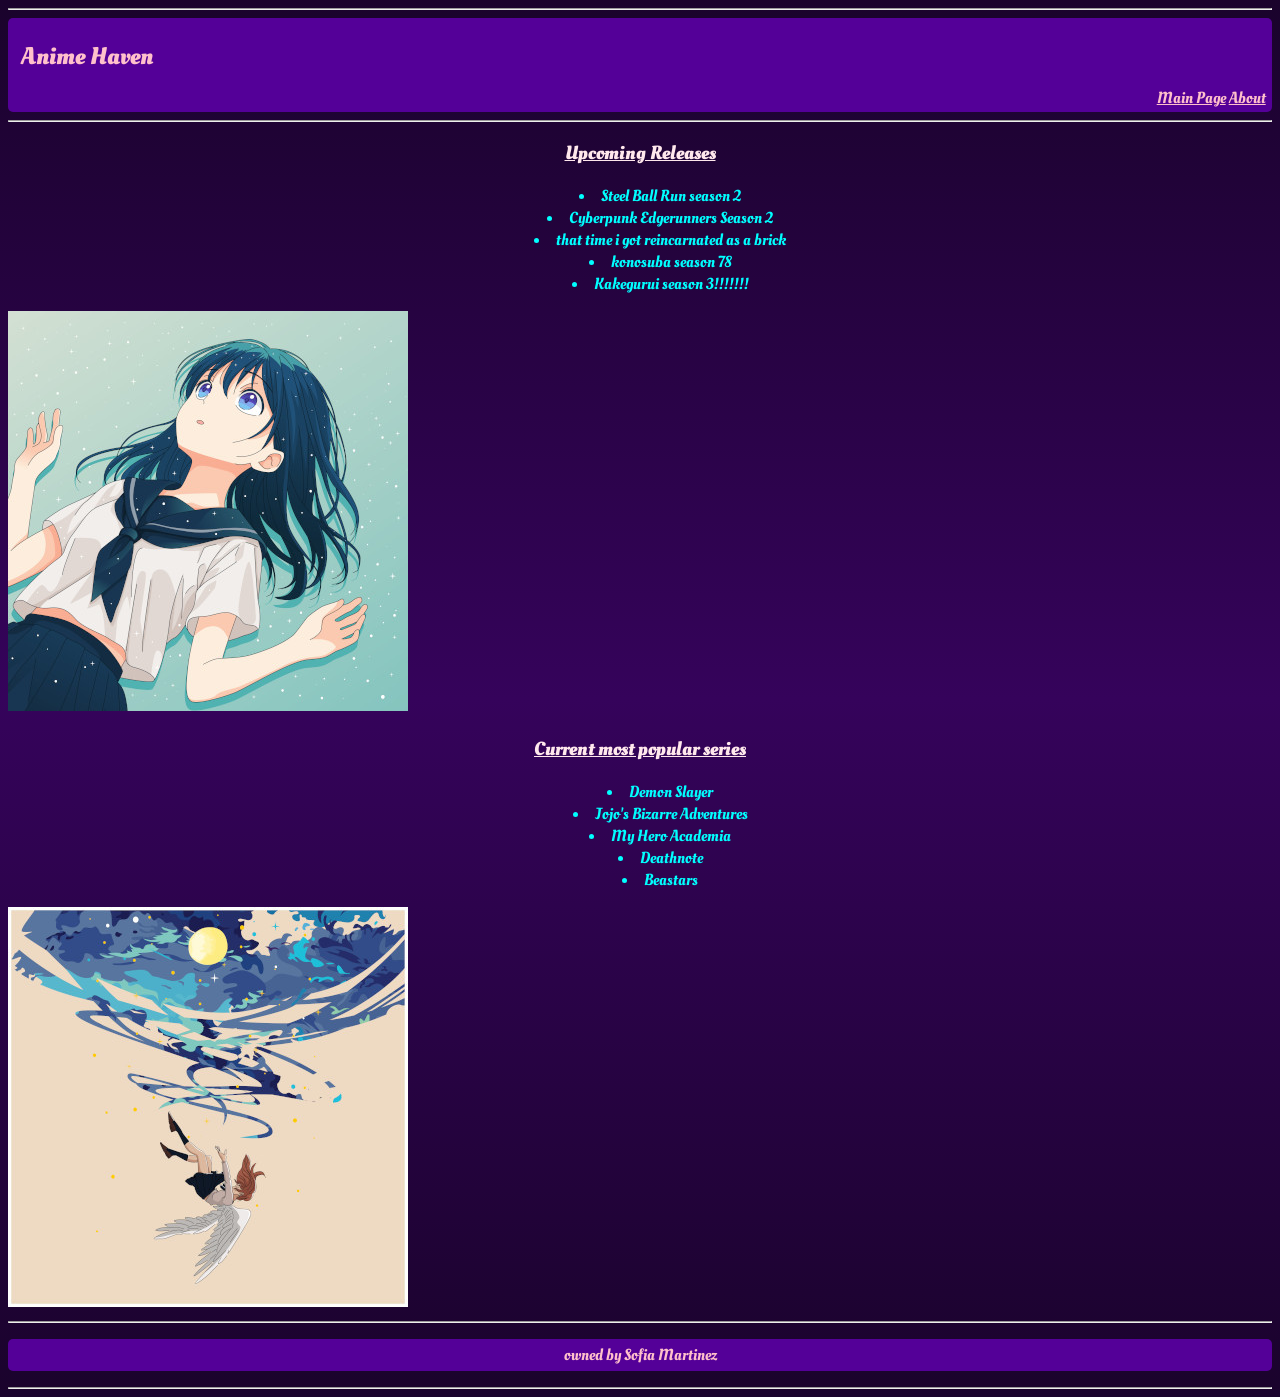
==== index.html @ 407101e0 "idk" ====
<!DOCTYPE html>

<html>

<head>
    <meta charset="UTF-8">
    <title>Anime Haven</title>
    <link rel="stylesheet" href="style.css"/>
    <link rel="stylesheet" href="https://fonts.googleapis.com/css?family=Oleo+Script"/>
</head>

<body>

    <hr>
    <header>
         <nav>
            <h1>Anime Haven</h1>
            <a href="./index.html">main page</a>
            <a href="./about.html">about</a>
        </nav>
        
    </header> 
    <hr>
    <div class  = ""></div>
        <p><h3><u>Upcoming Releases</u></h3></p>
        <ul>
            <li>Steel Ball Run season 2</li>
            <li>Cyberpunk Edgerunners Season 2</li>
            <li>that time i got reincarnated as a brick</li>
            <li>konosuba season 78</li>
            <li>Kakegurui season 3!!!!!!!</li>
        </ul>
    </div>
        <img src="./images/ands-mahardika-HDvxy4W3hJQ-unsplash.jpg" alt="anime girl lying down">

    <h3><u>Current most popular series</u></h3>

    <ol>
        <li>Demon Slayer</li>
        <li>Jojo's Bizarre Adventures</li>
        <li>My Hero Academia</li>
        <li>Deathnote</li>
        <li>Beastars</li>
    </ol>

    <img src="./images/ands-mahardika-LsbGTKAdQtw-unsplash.jpg" alt="anime angel girl falling from the sky"/>

    <hr>
    <footer>
        <p id="footer_text">owned by Sofia Martinez</p>
    </footer>
    <hr>
</body>

</html>
---- style.css ----
p{
    color: magenta;
    text-align: center;
}

h1{
    text-align: left;
    color:pink;
    padding: .5%;
}

li{
    list-style: inside;
    text-align: center;
    color: aqua;
}

nav{
    text-align:right;
    background-color:#540098;
    text-transform: capitalize;
    line-height: 90%;
    padding: .5%;
    border-radius: 5px;
}

h3{
    text-align: center;
    color: rgb(255, 232, 236);
}

hr{
    color: aliceblue;
}

body{
    background:linear-gradient(180deg, #1a032c 0%, #35035b 50%, #1a032c 100%);
    font-family:'Oleo Script', sans-serif;
}

a:link{
    color:pink;
}
a:visited{
    color: pink;
}
a:hover{
    color: rgb(225, 134, 149);
}
a:active{
    color:aliceblue;
}

#about_page{
    background:linear-gradient(180deg, #1a032c 0%, #35035b 50%, #1a032c 100%);
}

img{
    align-self:center;
}

#footer_text{
    color:pink;
}

#image_left{
    float: right;
}

footer{
    background-color:#540098;
    line-height: 200%;
    border-radius: 5px;
}
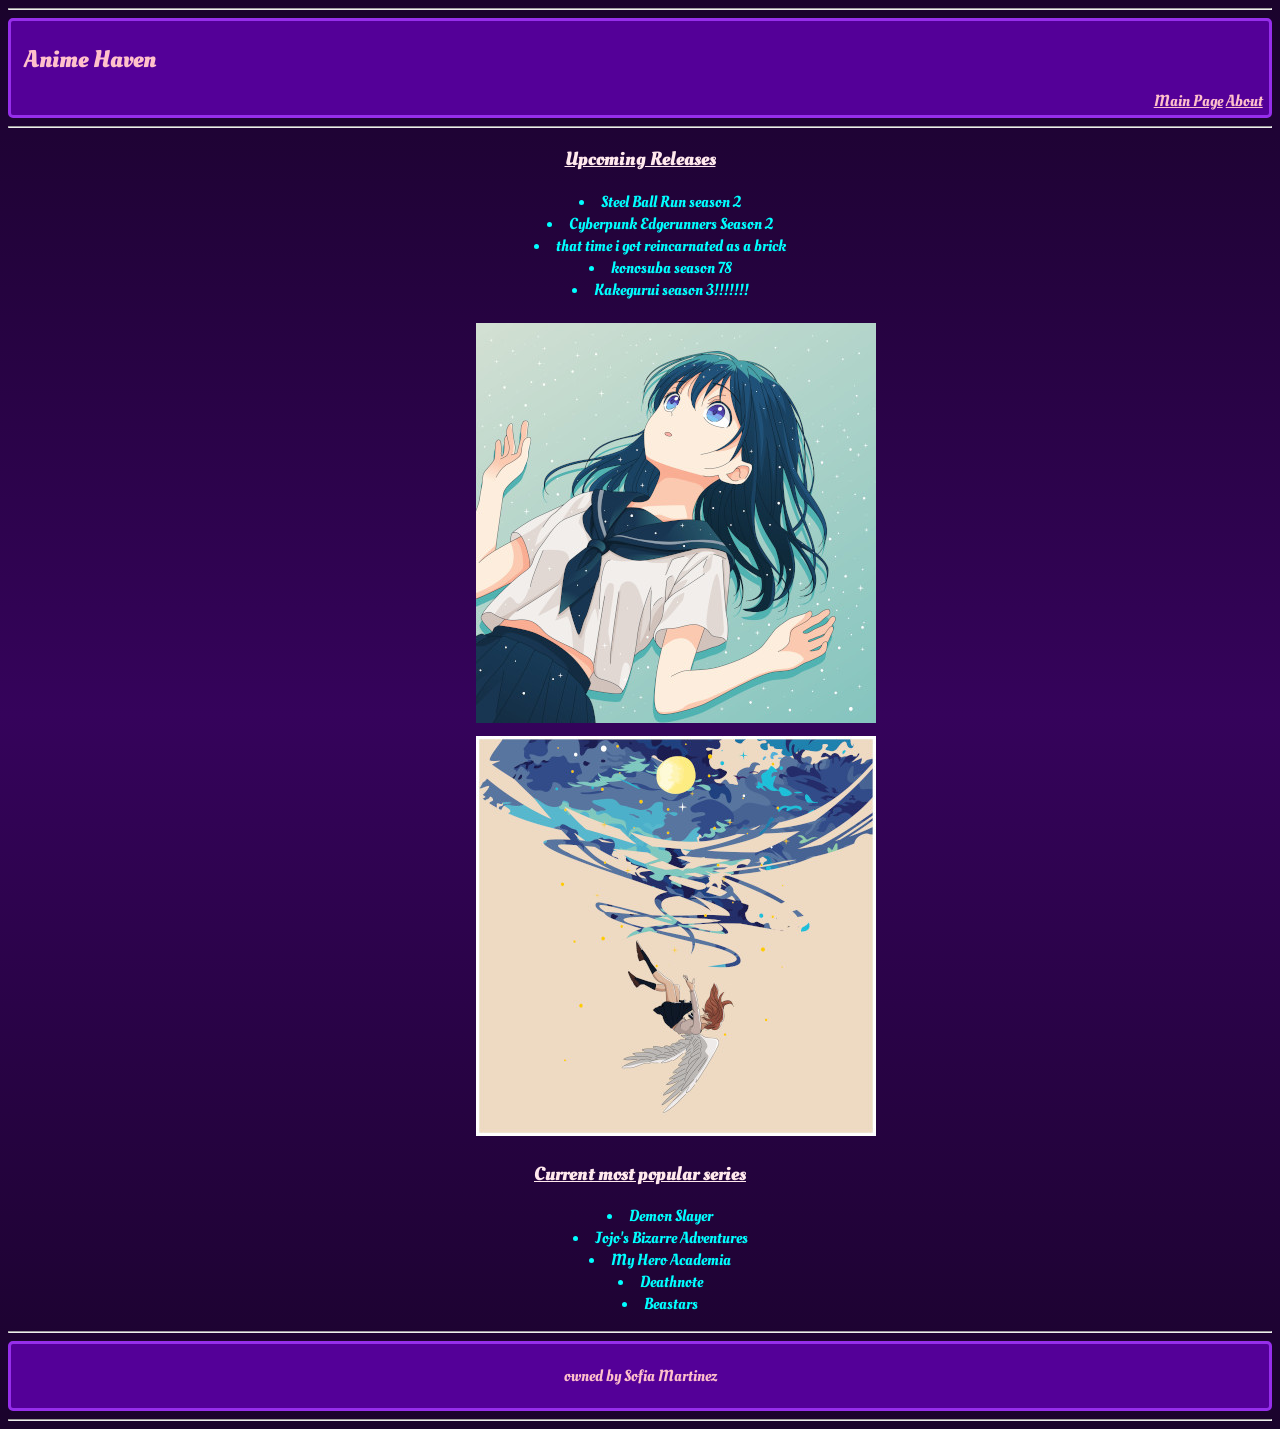
==== commit 3fa20471: "changed how the about page looks to have a background" ====
--- a/index.html
+++ b/index.html
@@ -21,7 +21,6 @@
         
     </header> 
     <hr>
-    <div class  = ""></div>
         <p><h3><u>Upcoming Releases</u></h3></p>
         <ul>
             <li>Steel Ball Run season 2</li>
@@ -30,8 +29,10 @@
             <li>konosuba season 78</li>
             <li>Kakegurui season 3!!!!!!!</li>
         </ul>
+    <div id: "images_centre">
+        <img src="./images/ands-mahardika-HDvxy4W3hJQ-unsplash.jpg" alt="anime girl lying down">
+        <img src="./images/ands-mahardika-LsbGTKAdQtw-unsplash.jpg" alt="anime angel girl falling from the sky"/>
     </div>
-        <img src="./images/ands-mahardika-HDvxy4W3hJQ-unsplash.jpg" alt="anime girl lying down">
 
     <h3><u>Current most popular series</u></h3>
 
@@ -43,7 +44,7 @@
         <li>Beastars</li>
     </ol>
 
-    <img src="./images/ands-mahardika-LsbGTKAdQtw-unsplash.jpg" alt="anime angel girl falling from the sky"/>
+
 
     <hr>
     <footer>
--- a/style.css
+++ b/style.css
@@ -22,6 +22,9 @@
     line-height: 90%;
     padding: .5%;
     border-radius: 5px;
+    border-width: .25vw;
+    border-color:#962eeb;
+    border-style: solid;
 }
 
 h3{
@@ -51,24 +54,34 @@
     color:aliceblue;
 }
 
-#about_page{
-    background:linear-gradient(180deg, #1a032c 0%, #35035b 50%, #1a032c 100%);
-}
-
 img{
-    align-self:center;
+    align-content:center;
+    margin-top: .5vw;
+    margin-left: 37%;
 }
 
 #footer_text{
     color:pink;
 }
 
-#image_left{
-    float: right;
+#images_index{
+    align-items: center;
+    display: inline;
 }
 
 footer{
     background-color:#540098;
     line-height: 200%;
     border-radius: 5px;
+    border-width: .25vw;
+    border-color:#962eeb;
+    border-style: solid;
+}
+
+.bodyText{
+    background: linear-gradient(180deg, #1a032c 0%, #35035b 50%, #1a032c 100%);
+    border-radius: 5px;
+    border-width: .25vw;
+    border-color:#962eeb;
+    border-style: solid;
 }
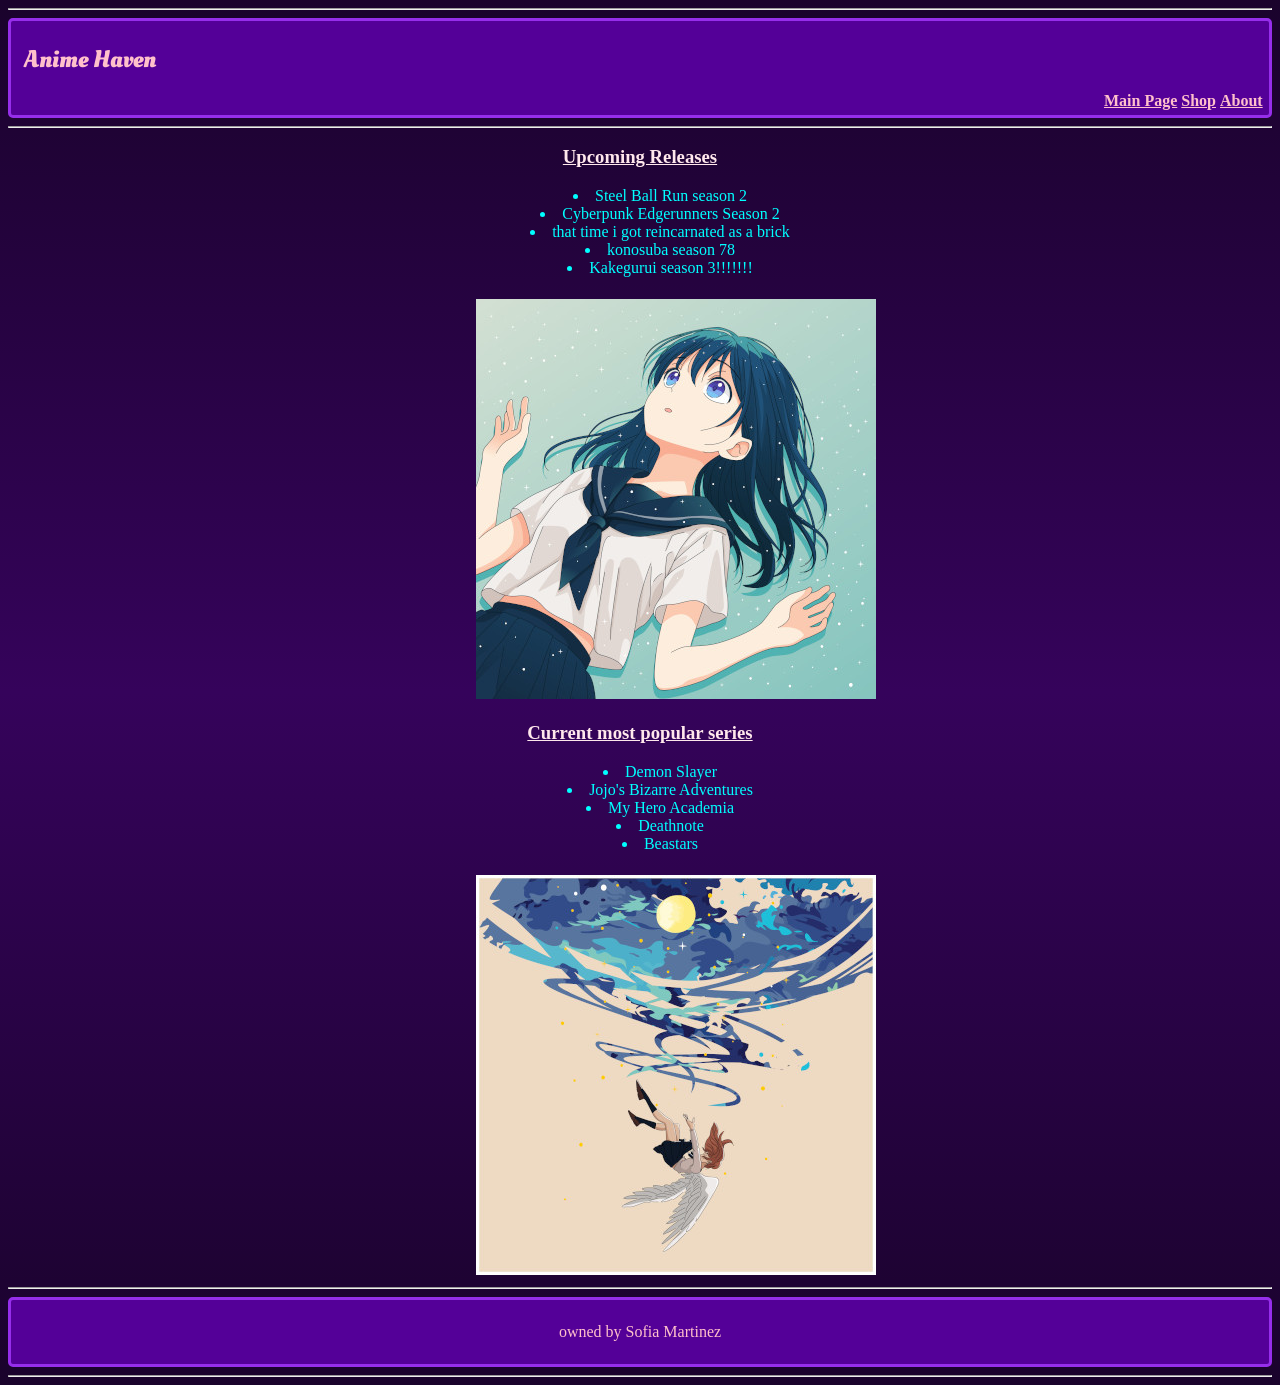
==== commit 234c2e1e: "Changed the default font to be more readable and added a shop button" ====
--- a/index.html
+++ b/index.html
@@ -14,9 +14,10 @@
     <hr>
     <header>
          <nav>
-            <h1>Anime Haven</h1>
-            <a href="./index.html">main page</a>
-            <a href="./about.html">about</a>
+            <h1 class="titleText">Anime Haven</h1>
+            <a href="./index.html" alt="link to main page">main page</a>
+            <a href="" alt="link to shop page">shop</a>
+            <a href="./about.html" alt="link to about page">about</a>
         </nav>
         
     </header> 
@@ -29,9 +30,8 @@
             <li>konosuba season 78</li>
             <li>Kakegurui season 3!!!!!!!</li>
         </ul>
-    <div id: "images_centre">
+    <div class: "images_index">
         <img src="./images/ands-mahardika-HDvxy4W3hJQ-unsplash.jpg" alt="anime girl lying down">
-        <img src="./images/ands-mahardika-LsbGTKAdQtw-unsplash.jpg" alt="anime angel girl falling from the sky"/>
     </div>
 
     <h3><u>Current most popular series</u></h3>
@@ -44,7 +44,9 @@
         <li>Beastars</li>
     </ol>
 
-
+    <div class: "image_index">
+        <img src="./images/ands-mahardika-LsbGTKAdQtw-unsplash.jpg" alt="anime angel girl falling from the sky"/>
+    </div>
 
     <hr>
     <footer>
--- a/style.css
+++ b/style.css
@@ -38,20 +38,27 @@
 
 body{
     background:linear-gradient(180deg, #1a032c 0%, #35035b 50%, #1a032c 100%);
+}
+
+.titleText{
     font-family:'Oleo Script', sans-serif;
 }
 
 a:link{
     color:pink;
+    font-weight: bold;
 }
 a:visited{
     color: pink;
+    font-weight: bold;
 }
 a:hover{
     color: rgb(225, 134, 149);
+    font-weight: bold;
 }
 a:active{
     color:aliceblue;
+    font-weight: bold;
 }
 
 img{
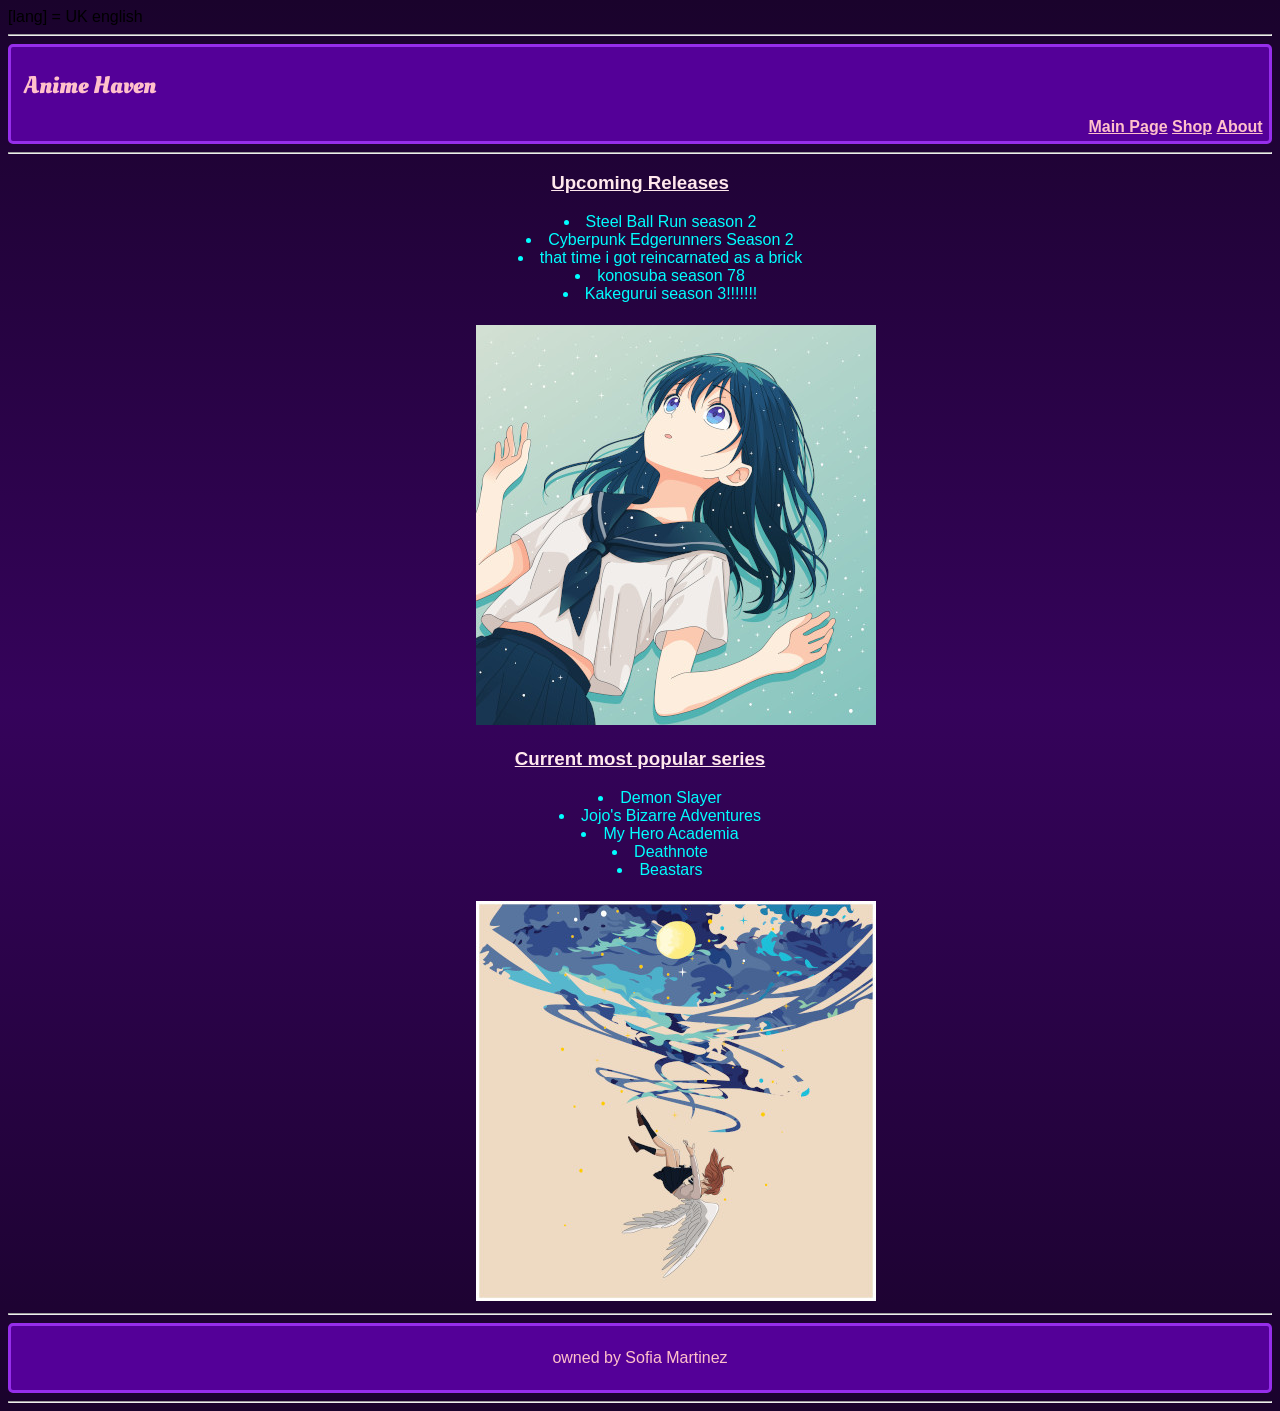
==== commit 065c15dc: "added the default language to my page" ====
--- a/index.html
+++ b/index.html
@@ -1,12 +1,13 @@
 <!DOCTYPE html>
 
-<html>
+<html lang = "en">
 
 <head>
     <meta charset="UTF-8">
     <title>Anime Haven</title>
     <link rel="stylesheet" href="style.css"/>
     <link rel="stylesheet" href="https://fonts.googleapis.com/css?family=Oleo+Script"/>
+    [lang] = UK english
 </head>
 
 <body>
--- a/style.css
+++ b/style.css
@@ -38,6 +38,7 @@
 
 body{
     background:linear-gradient(180deg, #1a032c 0%, #35035b 50%, #1a032c 100%);
+    font-family: sans-serif;
 }
 
 .titleText{
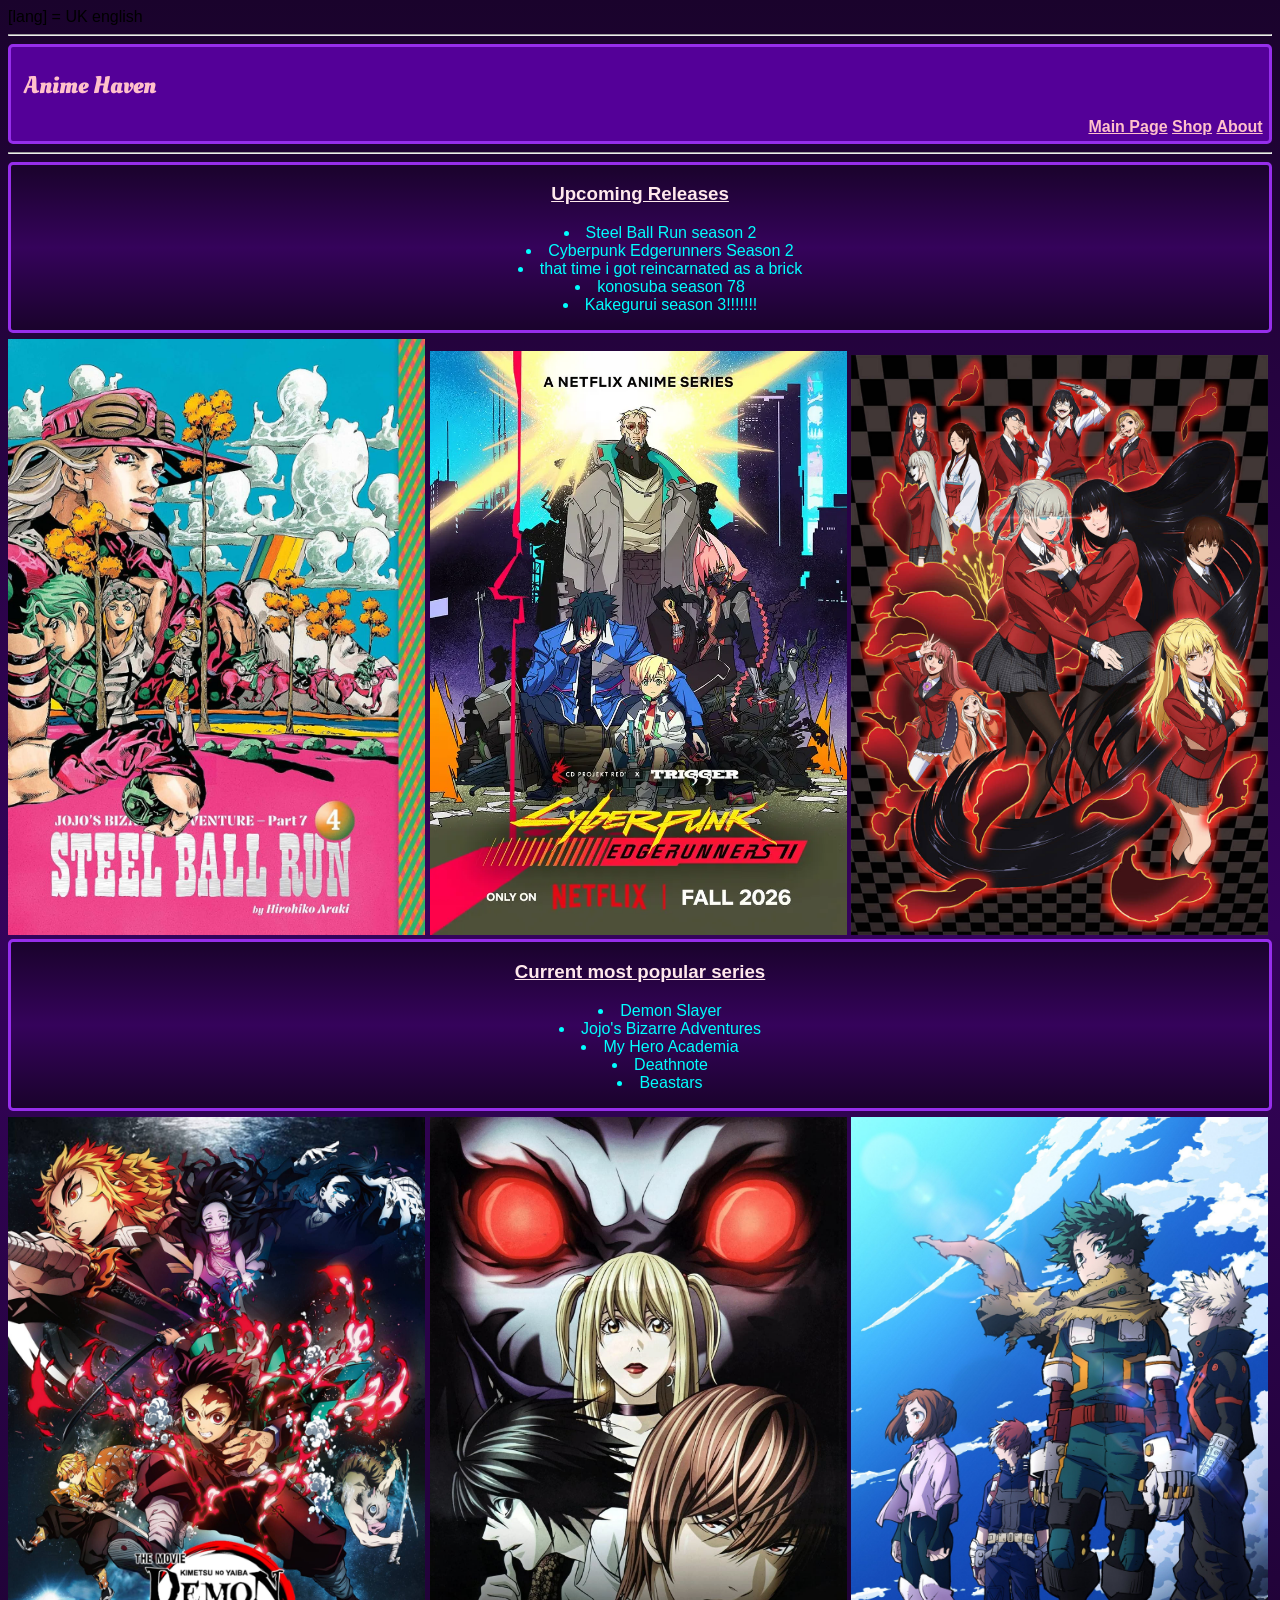
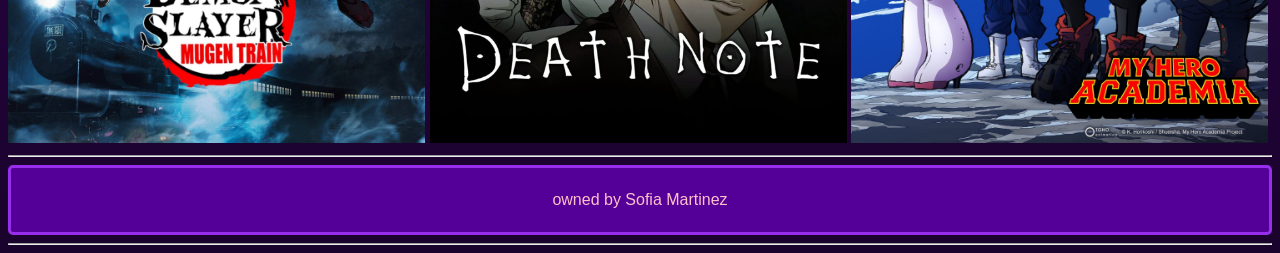
==== commit 643fe5e1: "Changed the images on the home page to actually show the upcoming releases" ====
--- a/index.html
+++ b/index.html
@@ -23,6 +23,7 @@
         
     </header> 
     <hr>
+    <div class="bodyText">
         <p><h3><u>Upcoming Releases</u></h3></p>
         <ul>
             <li>Steel Ball Run season 2</li>
@@ -31,10 +32,15 @@
             <li>konosuba season 78</li>
             <li>Kakegurui season 3!!!!!!!</li>
         </ul>
-    <div class: "images_index">
-        <img src="./images/ands-mahardika-HDvxy4W3hJQ-unsplash.jpg" alt="anime girl lying down">
     </div>
 
+    <div class: "images_index">
+        <img src="./images/81Gxv5jzH4L._SL1500_-4035470522.jpg" alt="Steel Ball Run show art">
+        <img src="./images/cyberpunk-edgerunners-2-1-2199773630.png" alt="Cyberpunk Edgerunners season 2 art">
+        <img src="./images/kakegurui-hyakkaou-private-academy-students-2wxmb0zbbwdo5fvb-2643163970.jpg" alt="Kakegurui show art">
+    </div>
+
+    <div class="bodyText">
     <h3><u>Current most popular series</u></h3>
 
     <ol>
@@ -44,9 +50,12 @@
         <li>Deathnote</li>
         <li>Beastars</li>
     </ol>
+    </div>
 
     <div class: "image_index">
-        <img src="./images/ands-mahardika-LsbGTKAdQtw-unsplash.jpg" alt="anime angel girl falling from the sky"/>
+        <img src="./images/demon-slayer-3174693085.jpg" alt="Demon Slayer cover art">
+        <img src="./images/death-note-2006-158162932.jpg" alt="Death Note cover art">
+        <img src="./images/my-hero-academia-poster-3251631208.jpg" alt="My Hero Academia cover art">
     </div>
 
     <hr>
--- a/style.css
+++ b/style.css
@@ -64,17 +64,22 @@
 
 img{
     align-content:center;
-    margin-top: .5vw;
-    margin-left: 37%;
 }
 
 #footer_text{
     color:pink;
 }
 
-#images_index{
-    align-items: center;
+img{
     display: inline;
+    width: 33%;
+    margin-top: .5vw;
+}
+
+.centeredImage{
+    margin-left: 33%;
+    margin-top: .5vh;
+    margin-bottom: .5vh;
 }
 
 footer{
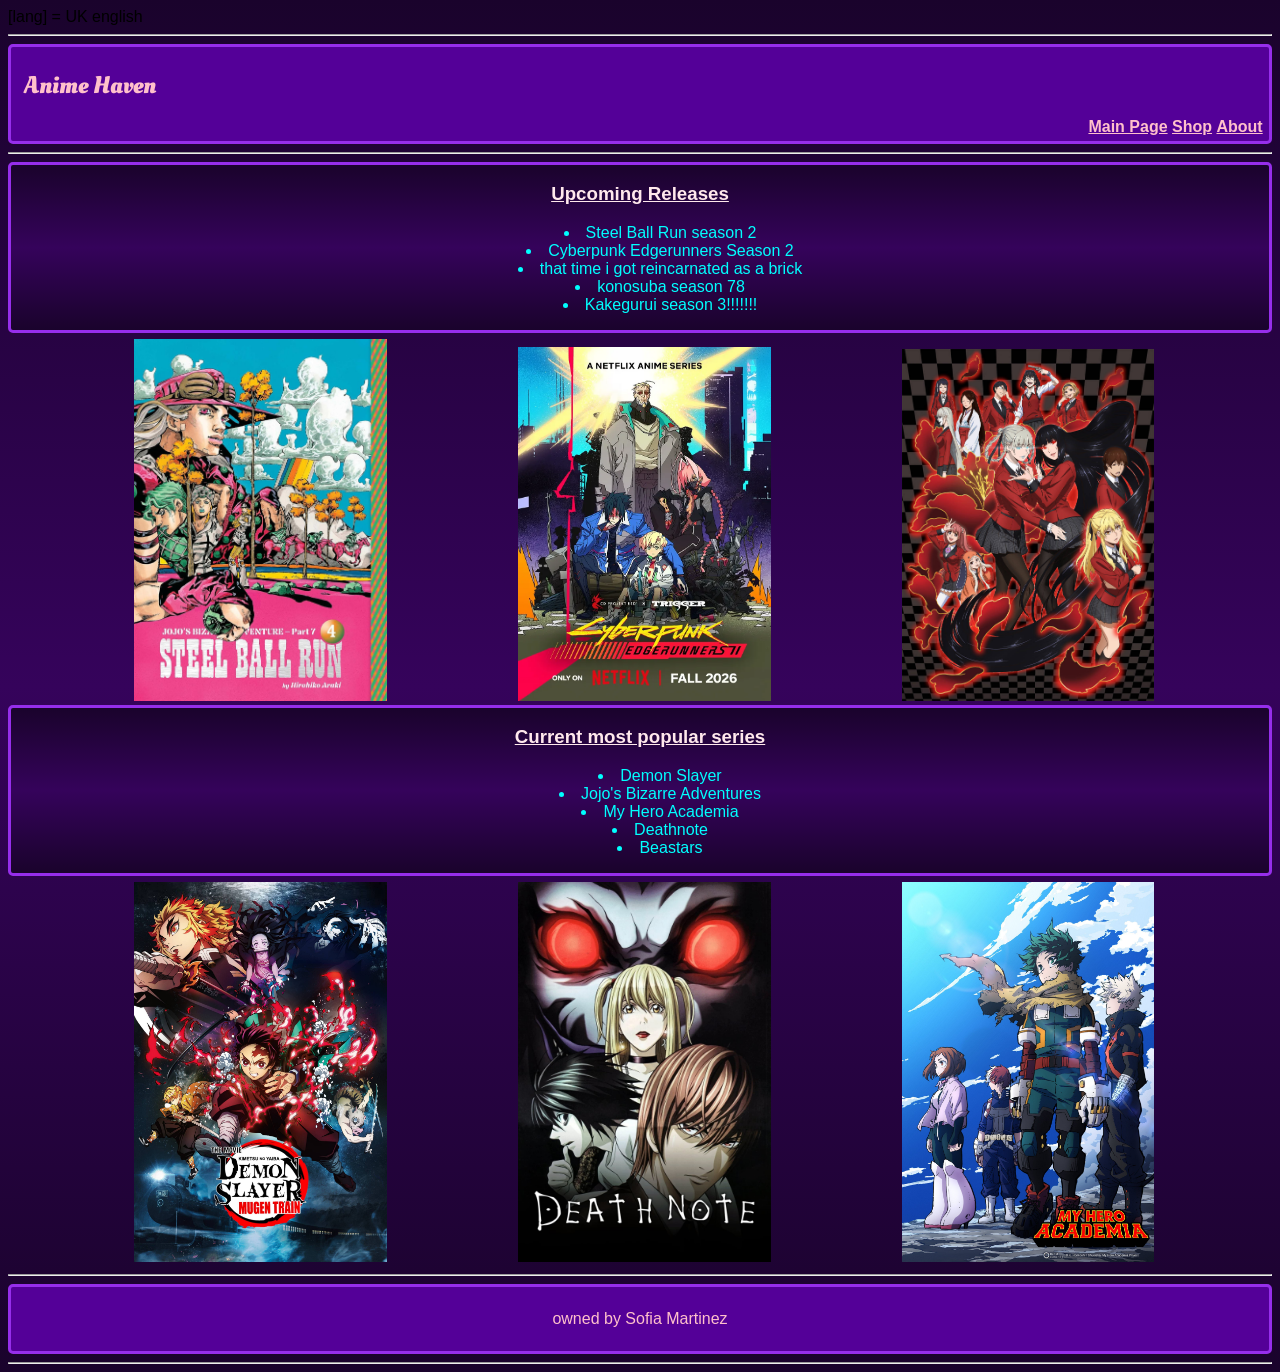
==== commit 1e9fcf85: "changed the size and layout of the images on the home page" ====
--- a/index.html
+++ b/index.html
@@ -34,7 +34,7 @@
         </ul>
     </div>
 
-    <div class: "images_index">
+    <div class="images_index">
         <img src="./images/81Gxv5jzH4L._SL1500_-4035470522.jpg" alt="Steel Ball Run show art">
         <img src="./images/cyberpunk-edgerunners-2-1-2199773630.png" alt="Cyberpunk Edgerunners season 2 art">
         <img src="./images/kakegurui-hyakkaou-private-academy-students-2wxmb0zbbwdo5fvb-2643163970.jpg" alt="Kakegurui show art">
@@ -52,7 +52,7 @@
     </ol>
     </div>
 
-    <div class: "image_index">
+    <div class="image_index">
         <img src="./images/demon-slayer-3174693085.jpg" alt="Demon Slayer cover art">
         <img src="./images/death-note-2006-158162932.jpg" alt="Death Note cover art">
         <img src="./images/my-hero-academia-poster-3251631208.jpg" alt="My Hero Academia cover art">
--- a/style.css
+++ b/style.css
@@ -72,14 +72,15 @@
 
 img{
     display: inline;
-    width: 33%;
+    width: 20%;
     margin-top: .5vw;
+    margin-left: 10%;
 }
 
 .centeredImage{
     margin-left: 33%;
-    margin-top: .5vh;
-    margin-bottom: .5vh;
+    margin-top: .5vw;
+    margin-bottom: .5vw;
 }
 
 footer{
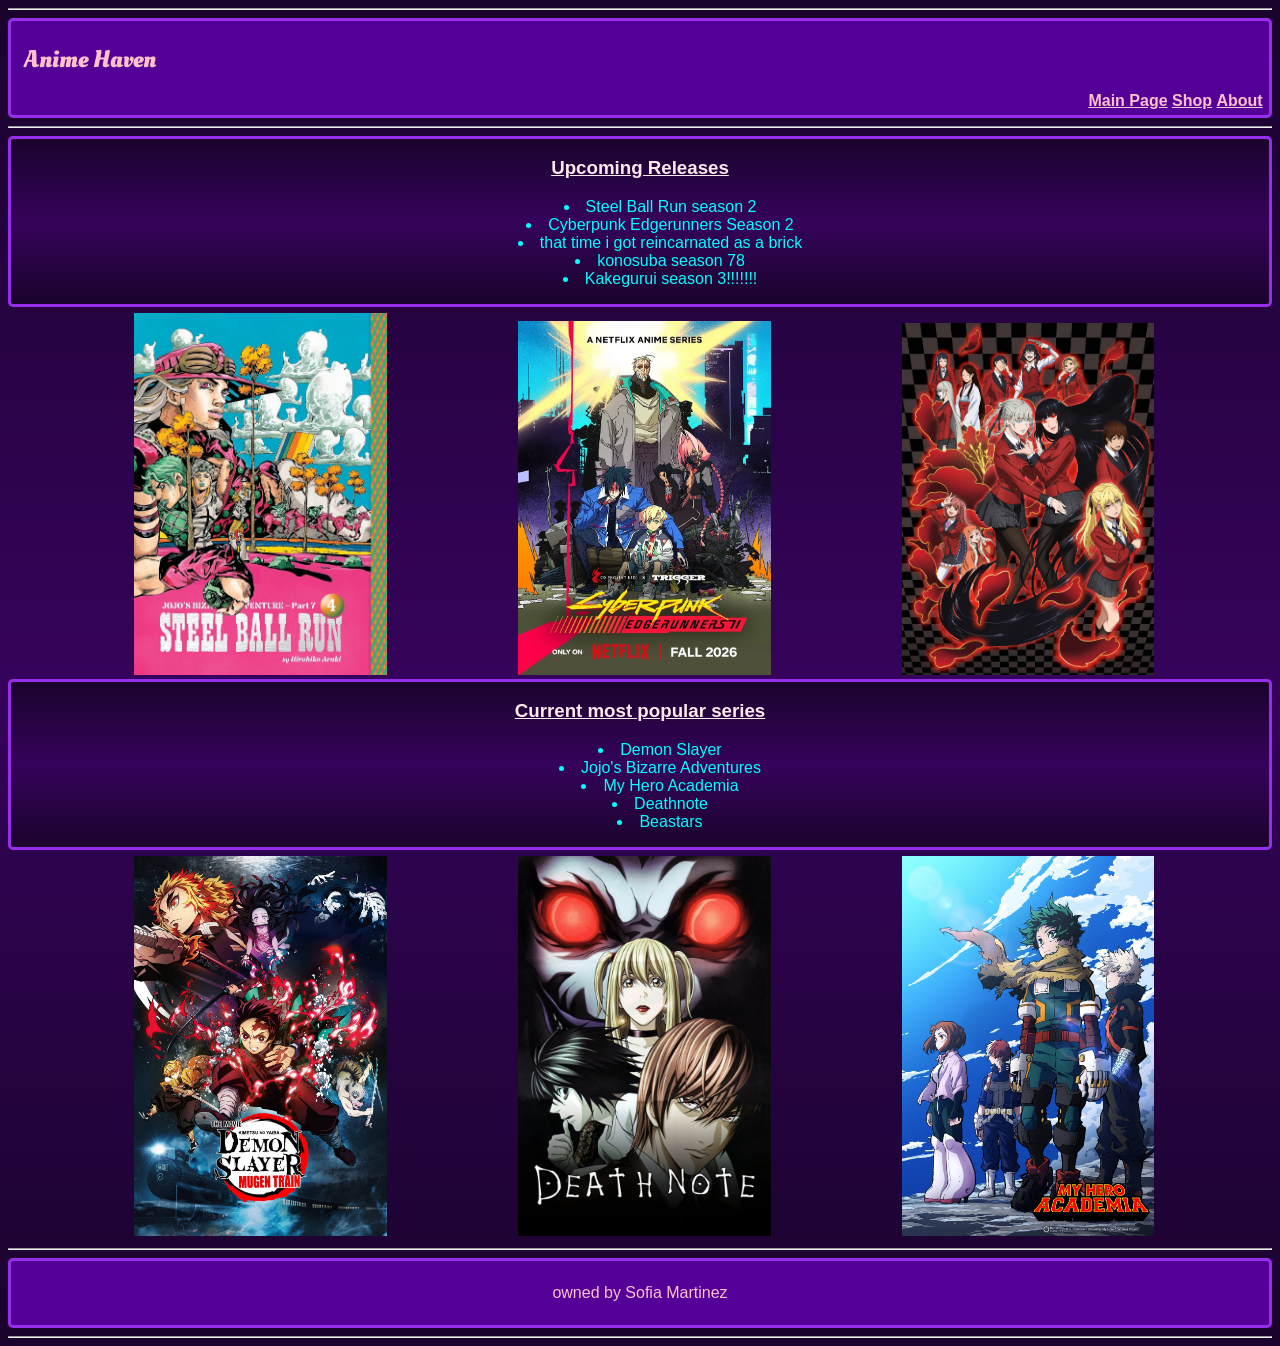
==== commit c0b4f9cc: "removed lang = uk english text from the index page" ====
--- a/index.html
+++ b/index.html
@@ -7,7 +7,6 @@
     <title>Anime Haven</title>
     <link rel="stylesheet" href="style.css"/>
     <link rel="stylesheet" href="https://fonts.googleapis.com/css?family=Oleo+Script"/>
-    [lang] = UK english
 </head>
 
 <body>
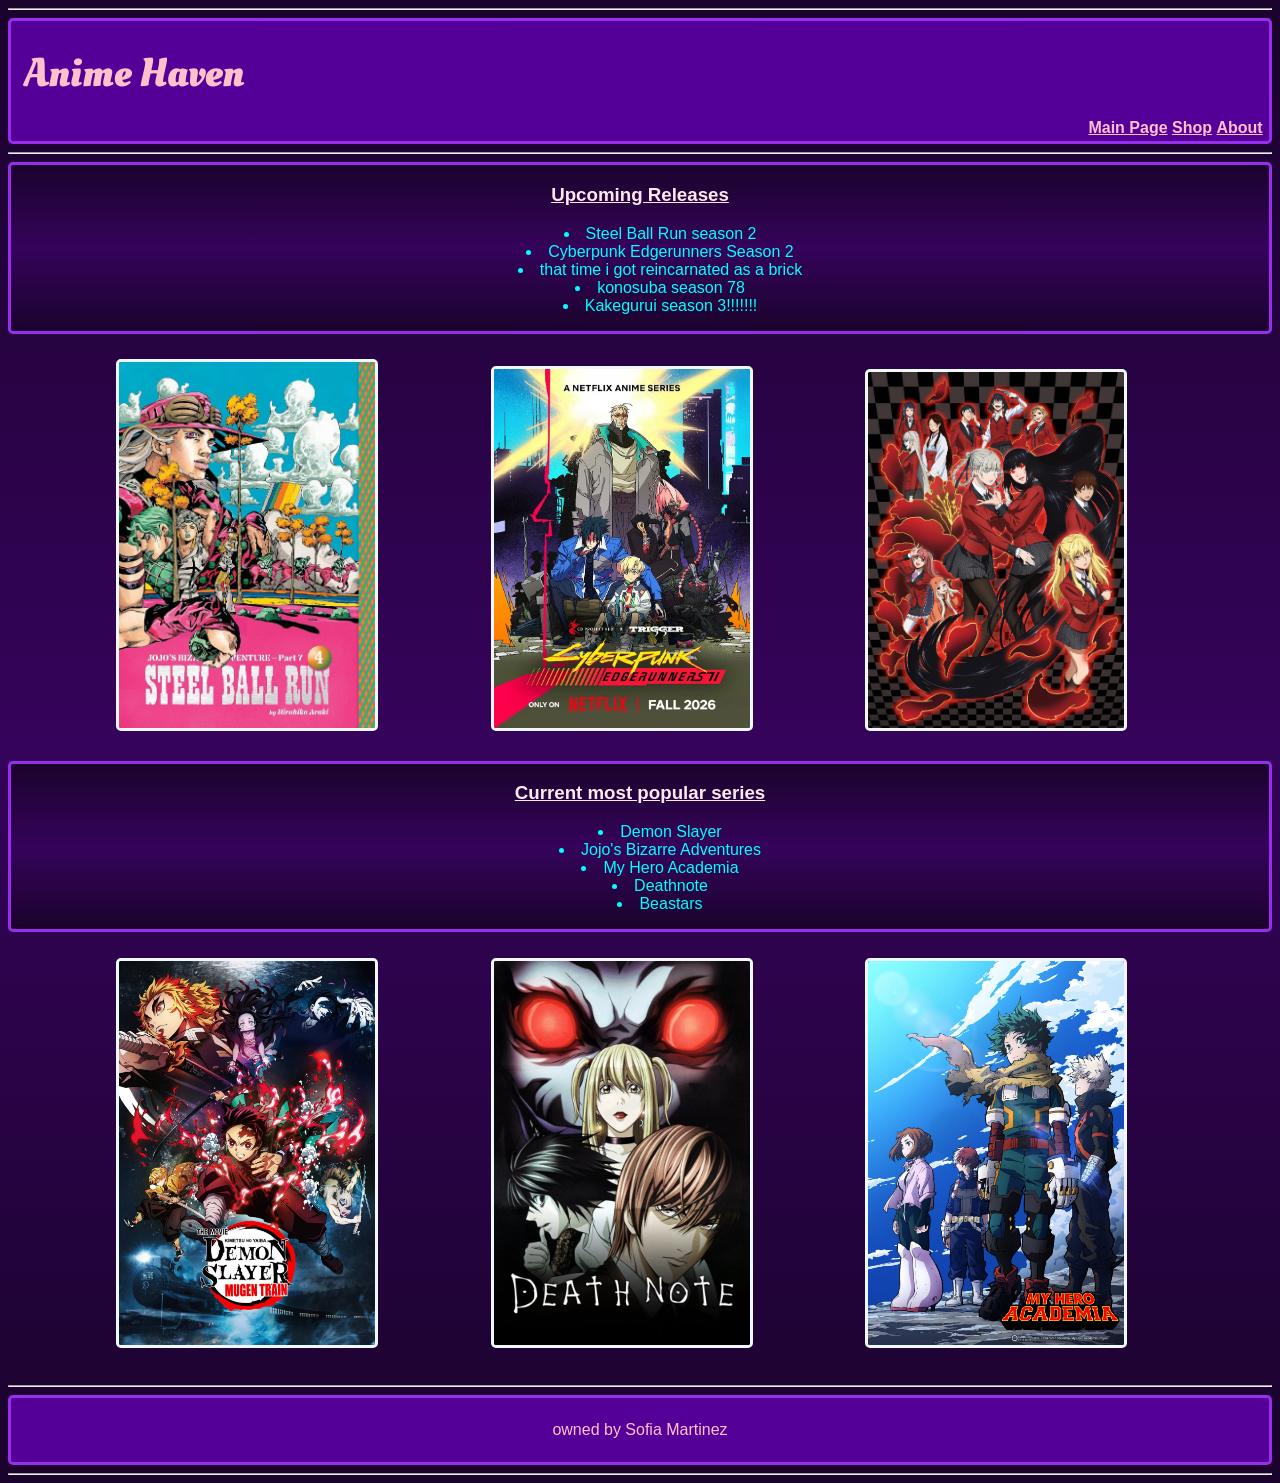
==== commit c3213641: "added image hover animation on index.html" ====
--- a/index.html
+++ b/index.html
@@ -22,6 +22,7 @@
         
     </header> 
     <hr>
+    
     <div class="bodyText">
         <p><h3><u>Upcoming Releases</u></h3></p>
         <ul>
@@ -33,22 +34,22 @@
         </ul>
     </div>
 
-    <div class="images_index">
+    <div class="image_index">
         <img src="./images/81Gxv5jzH4L._SL1500_-4035470522.jpg" alt="Steel Ball Run show art">
         <img src="./images/cyberpunk-edgerunners-2-1-2199773630.png" alt="Cyberpunk Edgerunners season 2 art">
         <img src="./images/kakegurui-hyakkaou-private-academy-students-2wxmb0zbbwdo5fvb-2643163970.jpg" alt="Kakegurui show art">
     </div>
 
+    
     <div class="bodyText">
-    <h3><u>Current most popular series</u></h3>
-
-    <ol>
-        <li>Demon Slayer</li>
-        <li>Jojo's Bizarre Adventures</li>
-        <li>My Hero Academia</li>
-        <li>Deathnote</li>
-        <li>Beastars</li>
-    </ol>
+        <h3><u>Current most popular series</u></h3>
+        <ol>
+            <li>Demon Slayer</li>
+            <li>Jojo's Bizarre Adventures</li>
+            <li>My Hero Academia</li>
+            <li>Deathnote</li>
+            <li>Beastars</li>
+        </ol>
     </div>
 
     <div class="image_index">
--- a/style.css
+++ b/style.css
@@ -1,3 +1,14 @@
+@media only screen and (max-width: 600px) {
+    .image_index img{
+        width: 20vh;
+        margin-left: 33%;
+    }
+}
+
+body {
+        font-size: 1rem;
+}
+
 p{
     color: magenta;
     text-align: center;
@@ -10,6 +21,7 @@
 }
 
 li{
+    
     list-style: inside;
     text-align: center;
     color: aqua;
@@ -43,6 +55,7 @@
 
 .titleText{
     font-family:'Oleo Script', sans-serif;
+    font-size: 2.5rem;
 }
 
 a:link{
@@ -70,12 +83,24 @@
     color:pink;
 }
 
-img{
+.image_index img{
     display: inline;
-    width: 20%;
-    margin-top: .5vw;
-    margin-left: 10%;
+    width: 20vw;
+    margin-top: 2vw;
+    margin-bottom: 2vw;
+    margin-left: 8.55%;
+    transition: transform 0.5s ease 0.01s;
+    border-radius: 5px;
+    border-width: .25vw;
+    border-color:aliceblue;
+    border-style: solid;
 }
+
+.image_index img:hover{
+    transform: scale(1.1);
+}
+
+
 
 .centeredImage{
     margin-left: 33%;
